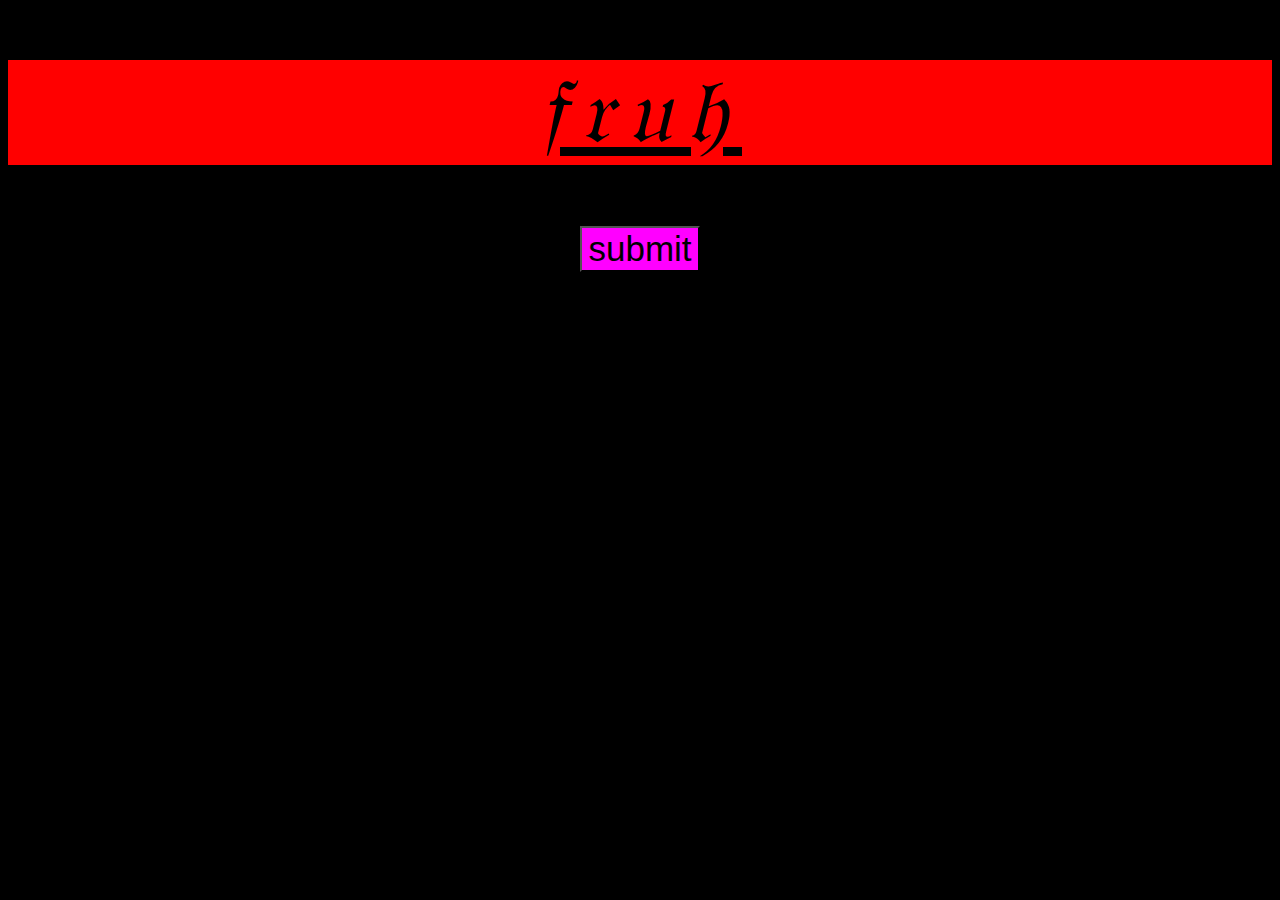
==== index.html @ e137e16a "c" ====
<!DOCTYPE html>
<html lang="en">
<head>
    <meta charset="UTF-8">
    <meta name="viewport" content="width=device-width, initial-scale=1.0">
    <title>Document</title>
    <link rel="stylesheet" href="index.css">
</head>
<body style="background-color: black;">
    <form action="https://youtube.com/shorts/TLqgpTjVc5Q?si=aKGZenQju6Gii_R3">
    <h1>𝔣𝔯𝔲𝔥</h1>
    <button>submit</button>
</form>
    
</body>
</html>
---- index.css ----
h1{
    background-color:red;
    text-align:center;
    font-weight:500;
    font-style: italic;
    text-decoration: underline;
    letter-spacing: 15px;
    font-size: 90px;
}
button{
    background-color:magenta;
    font-size: 35px;
    display:block;
    margin: 0 auto;
}
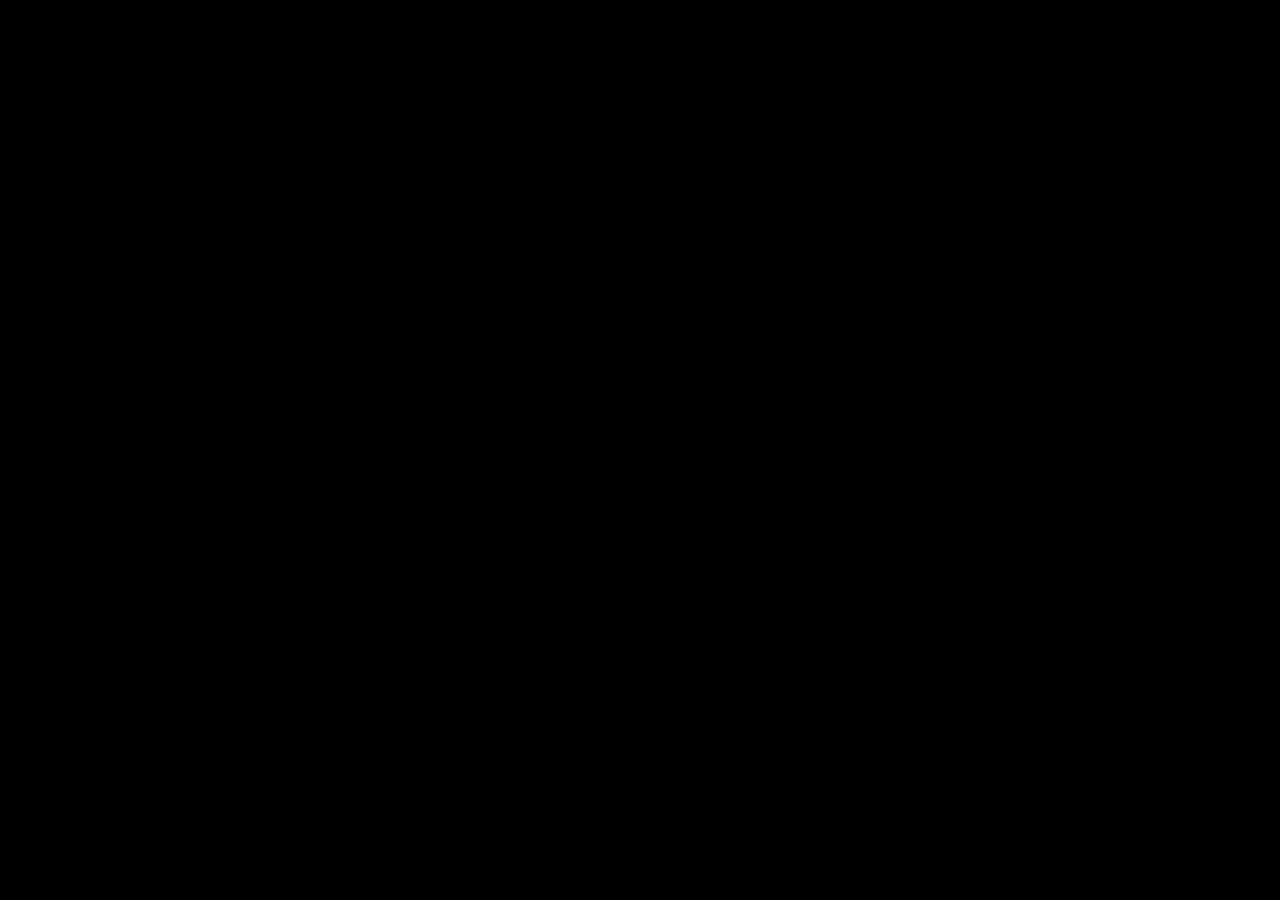
==== commit 42d905b0: "c" ====
--- a/index.html
+++ b/index.html
@@ -7,7 +7,7 @@
     <link rel="stylesheet" href="index.css">
 </head>
 <body style="background-color: black;">
-    <form action="https://youtube.com/shorts/TLqgpTjVc5Q?si=aKGZenQju6Gii_R3">
+    <form action="https://youtube.com/shorts/H9FuefUp2rI?si=yF-UpQ81VnfihIZu>
     <h1>𝔣𝔯𝔲𝔥</h1>
     <button>submit</button>
 </form>
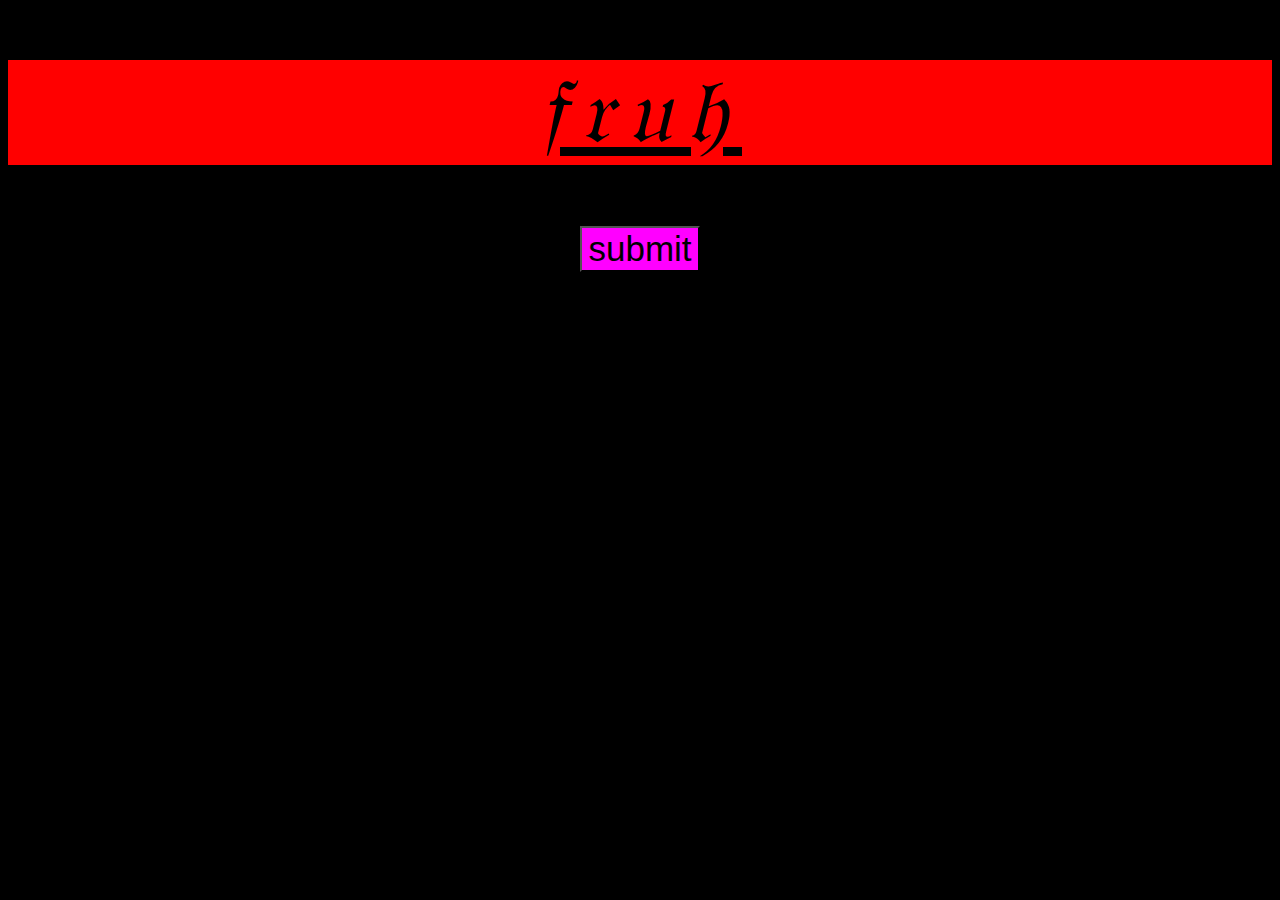
==== commit 67cd7010: "x" ====
--- a/index.html
+++ b/index.html
@@ -7,7 +7,7 @@
     <link rel="stylesheet" href="index.css">
 </head>
 <body style="background-color: black;">
-    <form action="https://youtube.com/shorts/H9FuefUp2rI?si=yF-UpQ81VnfihIZu>
+    <form action="https://youtube.com/shorts/H9FuefUp2rI?si=VN6dQzOVlGALo1Gy">
     <h1>𝔣𝔯𝔲𝔥</h1>
     <button>submit</button>
 </form>
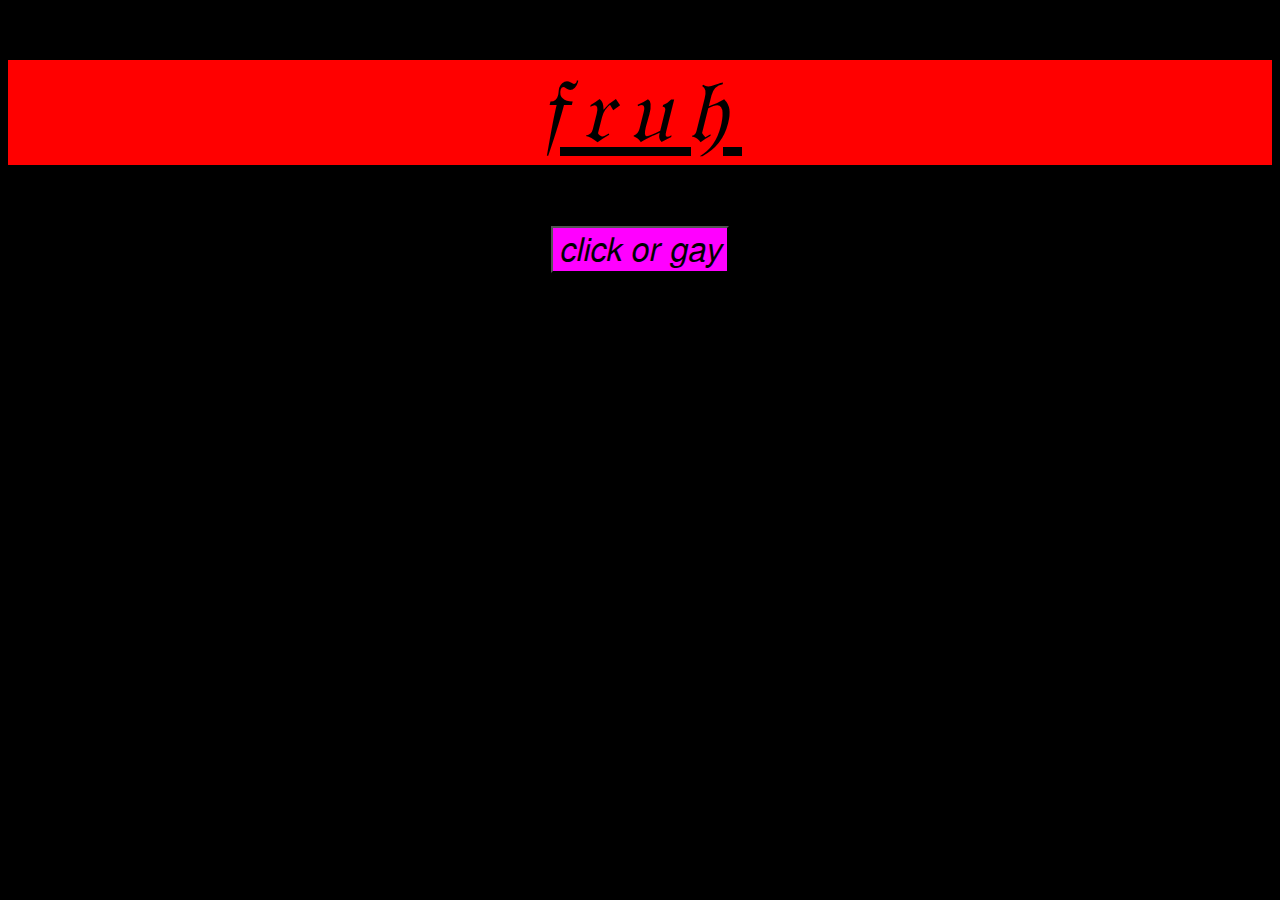
==== commit 0d1db0bf: "c" ====
--- a/index.html
+++ b/index.html
@@ -9,7 +9,7 @@
 <body style="background-color: black;">
     <form action="https://youtube.com/shorts/H9FuefUp2rI?si=VN6dQzOVlGALo1Gy">
     <h1>𝔣𝔯𝔲𝔥</h1>
-    <button>submit</button>
+    <button>𝘤𝘭𝘪𝘤𝘬 𝘰𝘳 𝘨𝘢𝘺</button>
 </form>
     
 </body>
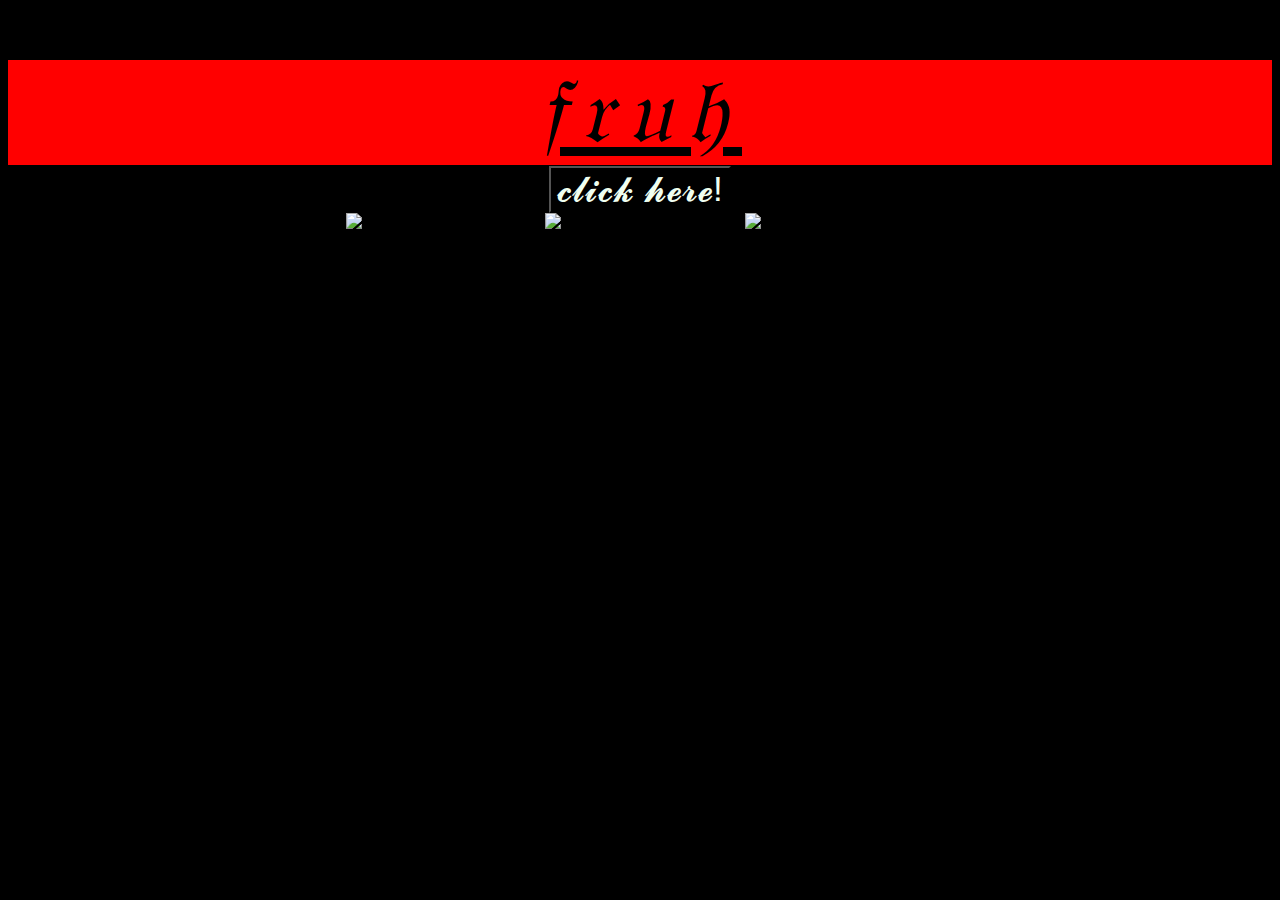
==== commit a4ba5cea: "c" ====
--- a/index.html
+++ b/index.html
@@ -9,8 +9,14 @@
 <body style="background-color: black;">
     <form action="https://youtube.com/shorts/H9FuefUp2rI?si=VN6dQzOVlGALo1Gy">
     <h1>𝔣𝔯𝔲𝔥</h1>
-    <button>𝘤𝘭𝘪𝘤𝘬 𝘰𝘳 𝘨𝘢𝘺</button>
+    <button>𝓬𝓵𝓲𝓬𝓴 𝓱𝓮𝓻𝓮!</button>
 </form>
+<div class="image-container">
+    <img class="img2" src="https://i.pinimg.com/736x/19/2e/c5/192ec5a07b18fdf32c1320bd4d2e8345.jpg" alt="Image 2">
+    <img class="img1" src="https://i.pinimg.com/564x/3d/e4/f3/3de4f3a48b7ee20a46b86e80d9dc30f4.jpg" alt="Image 1">
+    <img class="img3" src="https://i.pinimg.com/736x/08/4d/c1/084dc11354b868227ad81aa68234b348.jpg" alt="Image 3">
+</div>
+
     
 </body>
-</html>+</html>
--- a/index.css
+++ b/index.css
@@ -8,8 +8,21 @@
     font-size: 90px;
 }
 button{
-    background-color:magenta;
+    background-color:black;
+    color:honeydew;
     font-size: 35px;
     display:block;
     margin: 0 auto;
-}+    margin-top: -60px;}
+    
+    .image-container {
+        display: flex;
+        justify-content: center; /* Center the images horizontally */
+        align-items: center; /* Align images vertically */
+        gap: 10px; /* Space between images */
+    }
+    
+    .image-container img {
+        width: 15%; /* Adjust the size of each image */
+        height: auto; /* Maintain aspect ratio */
+    }  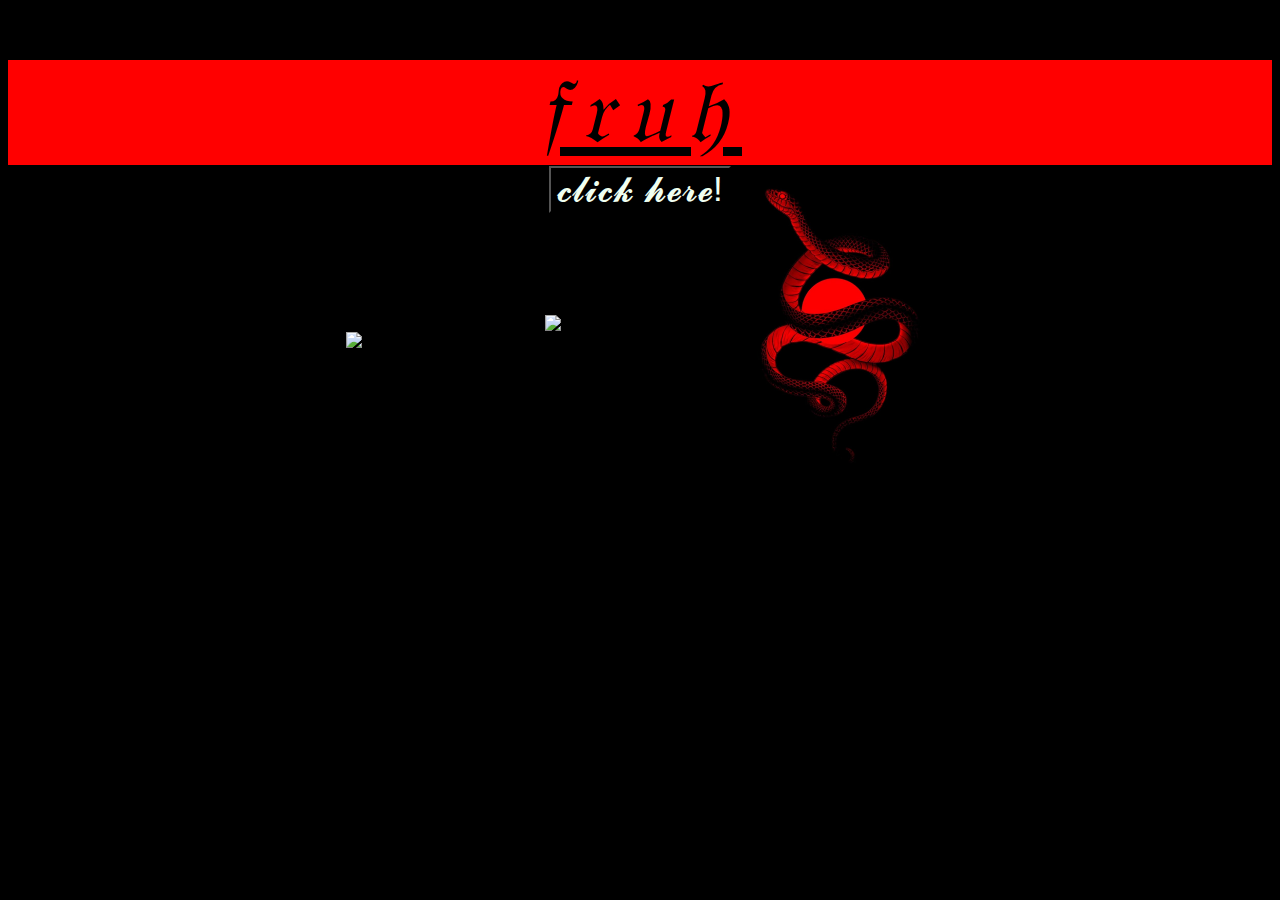
==== commit b8964a05: "c" ====
--- a/index.html
+++ b/index.html
@@ -12,11 +12,11 @@
     <button>𝓬𝓵𝓲𝓬𝓴 𝓱𝓮𝓻𝓮!</button>
 </form>
 <div class="image-container">
-    <img class="img2" src="https://i.pinimg.com/736x/19/2e/c5/192ec5a07b18fdf32c1320bd4d2e8345.jpg" alt="Image 2">
+    <img class="img2" src="https://i.pinimg.com/736x/08/4d/c1/084dc11354b868227ad81aa68234b348.jpg" alt="Image 2">
     <img class="img1" src="https://i.pinimg.com/564x/3d/e4/f3/3de4f3a48b7ee20a46b86e80d9dc30f4.jpg" alt="Image 1">
-    <img class="img3" src="https://i.pinimg.com/736x/08/4d/c1/084dc11354b868227ad81aa68234b348.jpg" alt="Image 3">
+    <img class="img3" src="rotated.jpg" alt="Image 3">
 </div>
 
     
 </body>
-</html>
+</html>--- a/index.css
+++ b/index.css
@@ -25,4 +25,15 @@
     .image-container img {
         width: 15%; /* Adjust the size of each image */
         height: auto; /* Maintain aspect ratio */
-    }  +    }  
+    .img1 {
+        margin-top: -75px; /* Move image 20px up */
+    }
+    .img2 {
+        margin-top: -40px; /* Move image 20px up */
+    }
+    .img3 {
+        margin-top: -40px; /* Move image 20px up */
+    }
+    
+    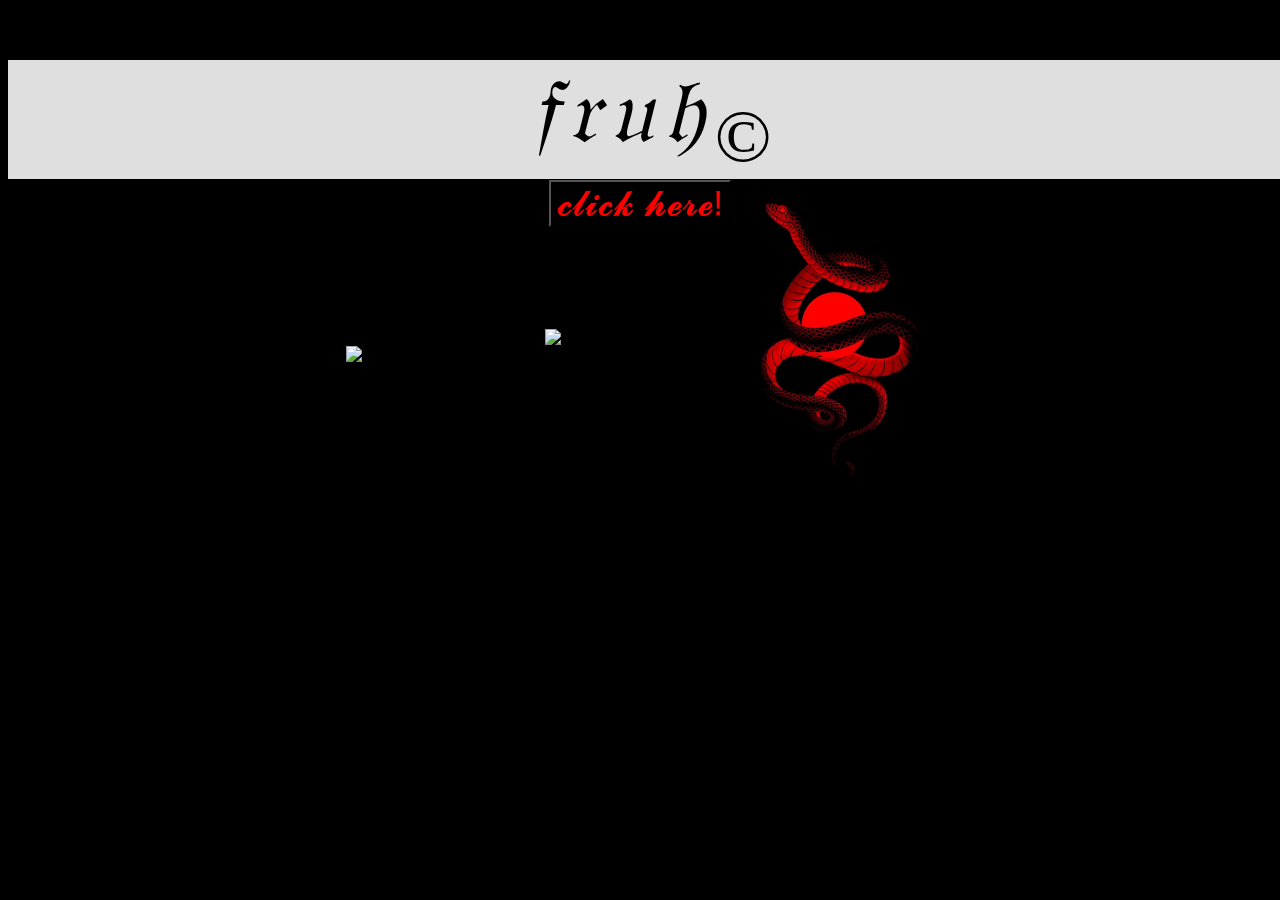
==== commit 069b1729: "c" ====
--- a/index.html
+++ b/index.html
@@ -8,7 +8,7 @@
 </head>
 <body style="background-color: black;">
     <form action="https://youtube.com/shorts/H9FuefUp2rI?si=VN6dQzOVlGALo1Gy">
-    <h1>𝔣𝔯𝔲𝔥</h1>
+    <h1>𝔣𝔯𝔲𝔥<sub>©</sub></h1>
     <button>𝓬𝓵𝓲𝓬𝓴 𝓱𝓮𝓻𝓮!</button>
 </form>
 <div class="image-container">
--- a/index.css
+++ b/index.css
@@ -1,15 +1,15 @@
 h1{
-    background-color:red;
+    background-color:rgb(223, 223, 223);
     text-align:center;
     font-weight:500;
     font-style: italic;
-    text-decoration: underline;
-    letter-spacing: 15px;
+    letter-spacing: 10px;
     font-size: 90px;
+    margin-right: -30px;
 }
 button{
     background-color:black;
-    color:honeydew;
+    color:red;
     font-size: 35px;
     display:block;
     margin: 0 auto;
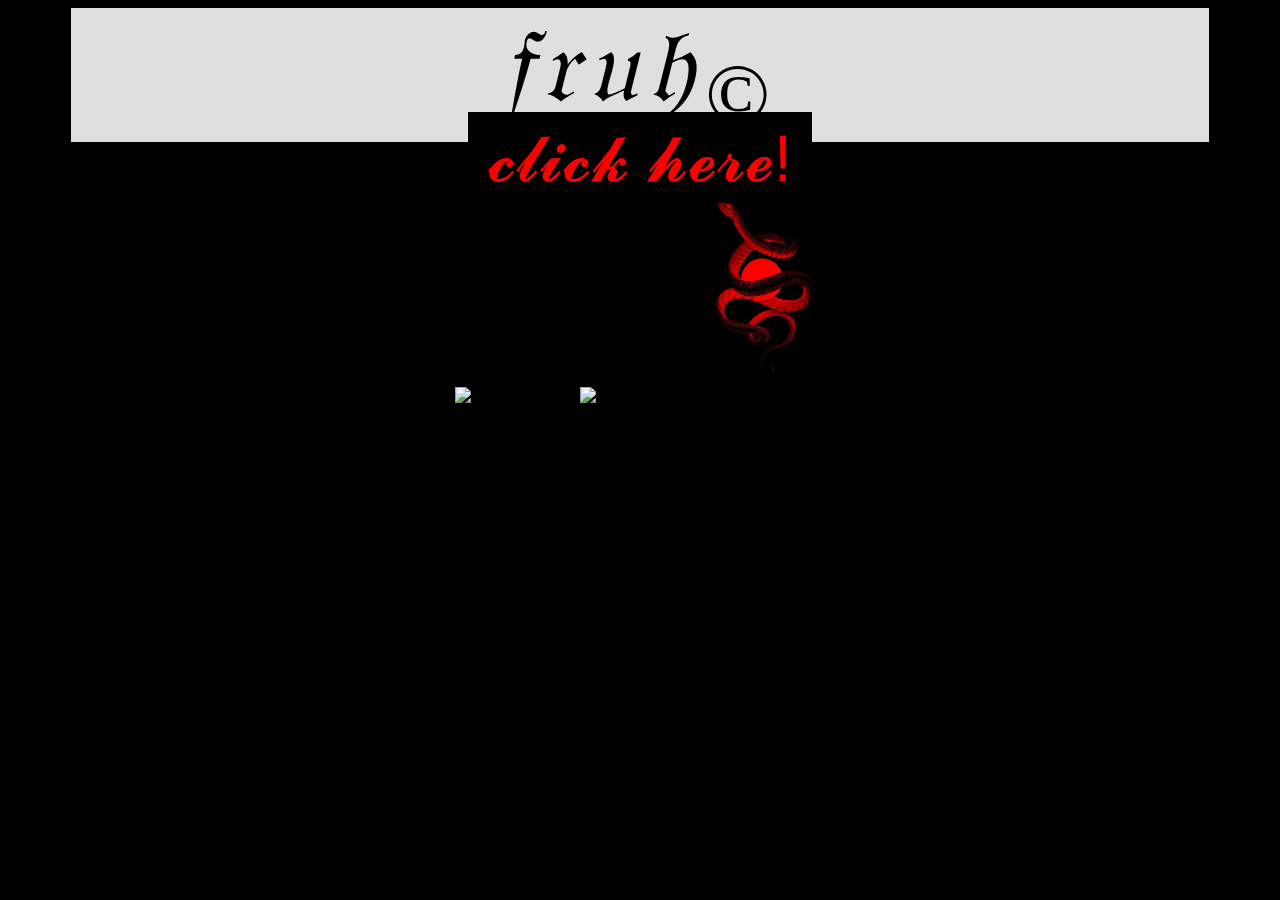
==== commit ec7fd6c9: "d" ====
--- a/index.html
+++ b/index.html
@@ -3,20 +3,21 @@
 <head>
     <meta charset="UTF-8">
     <meta name="viewport" content="width=device-width, initial-scale=1.0">
-    <title>Document</title>
+    <title>Responsive Page</title>
     <link rel="stylesheet" href="index.css">
 </head>
 <body style="background-color: black;">
+    
     <form action="https://youtube.com/shorts/H9FuefUp2rI?si=VN6dQzOVlGALo1Gy">
-    <h1>𝔣𝔯𝔲𝔥<sub>©</sub></h1>
-    <button>𝓬𝓵𝓲𝓬𝓴 𝓱𝓮𝓻𝓮!</button>
-</form>
-<div class="image-container">
-    <img class="img2" src="https://i.pinimg.com/736x/08/4d/c1/084dc11354b868227ad81aa68234b348.jpg" alt="Image 2">
-    <img class="img1" src="https://i.pinimg.com/564x/3d/e4/f3/3de4f3a48b7ee20a46b86e80d9dc30f4.jpg" alt="Image 1">
-    <img class="img3" src="rotated.jpg" alt="Image 3">
-</div>
+        <h1>𝔣𝔯𝔲𝔥<sub>©</sub></h1>
+        <button>𝓬𝓵𝓲𝓬𝓴 𝓱𝓮𝓻𝓮!</button>
+    </form>
 
-    
+    <div class="image-container">
+        <img class="img2" src="https://i.pinimg.com/736x/08/4d/c1/084dc11354b868227ad81aa68234b348.jpg" alt="Image 2">
+        <img class="img1" src="https://i.pinimg.com/564x/3d/e4/f3/3de4f3a48b7ee20a46b86e80d9dc30f4.jpg" alt="Image 1">
+        <img class="img3" src="rotated.jpg" alt="Image 3">
+    </div>
+
 </body>
-</html>+</html>
--- a/index.css
+++ b/index.css
@@ -1,39 +1,64 @@
-h1{
-    background-color:rgb(223, 223, 223);
-    text-align:center;
-    font-weight:500;
+h1 {
+    background-color: rgb(223, 223, 223);
+    text-align: center;
+    font-weight: 500;
     font-style: italic;
     letter-spacing: 10px;
-    font-size: 90px;
-    margin-right: -30px;
+    font-size: 8vw; /* Responsive font size */
+    margin: 0 auto;
+    max-width: 90%;
 }
-button{
-    background-color:black;
-    color:red;
-    font-size: 35px;
-    display:block;
+
+button {
+    background-color: black;
+    color: red;
+    font-size: 5vw; /* Responsive size */
+    display: block;
     margin: 0 auto;
-    margin-top: -60px;}
-    
-    .image-container {
-        display: flex;
-        justify-content: center; /* Center the images horizontally */
-        align-items: center; /* Align images vertically */
-        gap: 10px; /* Space between images */
+    margin-top: -30px;
+    padding: 10px 20px;
+    border: none;
+    cursor: pointer;
+}
+
+/* Image container - Keeps images in one row */
+.image-container {
+    display: flex;
+    justify-content: center; /* Center images */
+    align-items: flex-end; /* Align at bottom */
+    gap: 5px; /* Reduce space between images */
+    max-width: 100%;
+    padding: 10px;
+}
+
+/* Image styling - Reduce size for smaller screens */
+.image-container img {
+    width: 20vw; /* Adjust image size responsively */
+    height: auto;
+    max-width: 120px; /* Limit size on large screens */
+}
+
+/* Individual Image Adjustments */
+.img1 {
+    margin-top: -3vw; /* Adjust positioning */
+}
+
+.img2, .img3 {
+    margin-top: -2vw;
+}
+
+/* Media Query for Small Screens (Mobile) */
+@media (max-width: 600px) {
+    .image-container img {
+        width: 25vw; /* Reduce image size more for mobile */
+        max-width: 90px;
     }
-    
-    .image-container img {
-        width: 15%; /* Adjust the size of each image */
-        height: auto; /* Maintain aspect ratio */
-    }  
-    .img1 {
-        margin-top: -75px; /* Move image 20px up */
+
+    h1 {
+        font-size: 9vw;
     }
-    .img2 {
-        margin-top: -40px; /* Move image 20px up */
+
+    button {
+        font-size: 5.5vw;
     }
-    .img3 {
-        margin-top: -40px; /* Move image 20px up */
-    }
-    
-    +}
